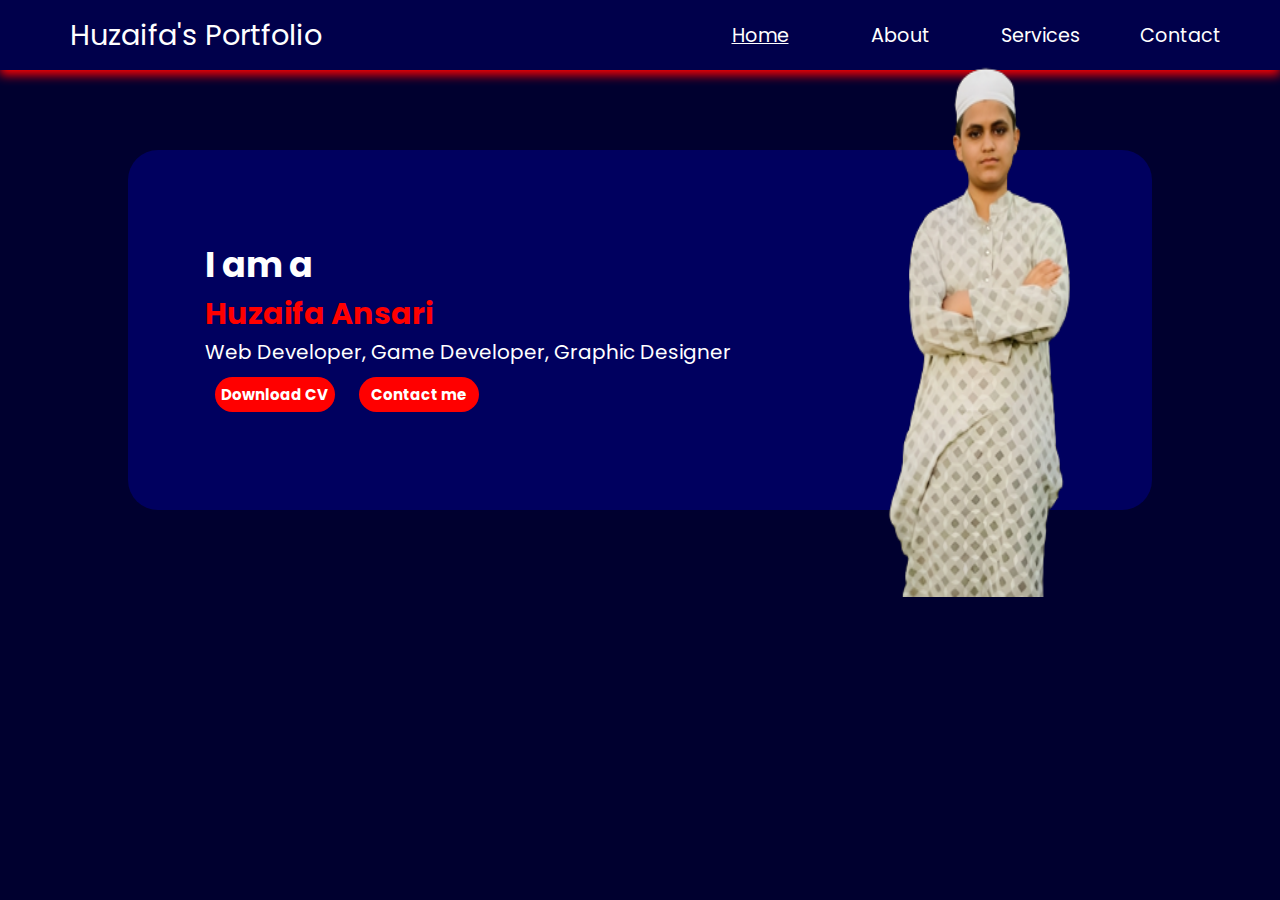
==== index.html @ a24fee54 "Update index.html" ====
<!DOCTYPE html>
<html lang="en">
<head>
    <meta charset="UTF-8">
    <meta name="viewport" content="width=device-width, initial-scale=1.0">
    <link rel="stylesheet" href="/css/style.css">
    <link rel="stylesheet" href="/css/responsive.css">
    <title>Huzaifa's Portfolio</title>
</head>
<body>
    <div class="nav">
        <div class="logo">
            <div><a href="index.html">Huzaifa's Portfolio</a></div>
        </div>
        <div class="list">
            <ul>
                <li><a href="/index.html" id="active">Home</a></li>
                <li><a href="/html/about.html">About</a></li>
                <li><a href="/html/services.html">Services</a></li>
                <li><a href="/html/contact.html">Contact</a></li>
            </ul>
        </div>
    </div>
    <div class="main">
        <div class="infoSection">
            <div class="devInfo">
                <div class="info">I am a</div>
                <div class="name">Huzaifa Ansari</div>
                <div class="dev">Web Developer, Game Developer, Graphic Designer</div>
                <div class="buttons">
                    <button class="btn"><a href="/resources/resume.pdf" target="_blank">Download CV</a></button>
                    <button class="btn"><a href="/html/contact.html">Contact me</a></button>
                </div>
            </div>
            <div class="devPic"><img src="/images/deve.png" alt="CODER HUZAIFA"></div>
        </div>
    </div>
</body>
</html>
---- css/style.css ----
@import url('https://fonts.googleapis.com/css2?family=Poppins&display=swap');
@import url('https://fonts.googleapis.com/css2?family=Poppins&display=swap');

*{
    margin: 0;
    padding: 0;
    font-family: 'Poppins', sans-serif;
    box-sizing: border-box;
}

html,body{
    width: 100%;
    height: 100%;
    /* overflow: hidden; */
}

.important{
    color: red;
    font-weight: bold;
}

#active{
    text-decoration: underline;
}

body{
    background-color: rgb(0, 0, 47);
}

.nav{
    width: 100vw;
    height: 70px;
    background-color: rgb(0, 0, 75);
    display: flex;
    align-items: center;
    justify-content: space-between;
    box-shadow: 0px 5px 10px red;
}

.nav .logo {
    margin-left: 70px;
}

.nav .logo div a{
    color: white;
    text-decoration: none;
    font-size: 1.8rem;
}

.nav .list ul{
    margin-right: 30px;
    display: flex;
    align-items: center;
}

.nav .list ul li{
    text-align: center;
    width: 110px;
    list-style: none;
    margin: 0 15px;
    cursor: pointer;
}

.nav .list ul li:hover{
    transition: all ease-in-out 0.5s;
    box-shadow: 2px 1px 30px  red;
    border-radius: 20px;
}

.nav .list ul li a{
    color: white;
    text-decoration: none;
    font-size: 1.2rem;
}

.nav .list ul li a:hover{
    font-size: 1.3rem;
    transition: all ease-in-out 1s;
}

/* Main Section */


.main{
    display: flex;
    justify-content: center;
    margin: 80px;
}

.infoSection{
    width: 80vw;
    height: 360px;
    display: flex;
    justify-content: space-around;
    align-items: center;
    border-radius: 30px;
    background-color: rgb(0, 0, 95);
    
}

/* .infoSection .devInfo{
    border: 2px solid red;
}*/

.infoSection .devInfo .info{
    color: white;
    font-size: 35px;
    font-weight: bold;
}

.infoSection .devInfo .name{
    color: red;
    font-size: 30px;
    font-family: 'Poppins', sans-serif;;
    font-weight: bolder;
}

.infoSection .devInfo .dev{
    color: white;
    font-size: 20px;
}

.infoSection .devPic img{
    width: 15vw;
    height: 60vh;
}

.infoSection .devInfo .buttons .btn{
    width: 120px;
    height: 35px;
    margin: 10px;
    background-color: red;
    border: none;
    border-radius: 20px;
}

.infoSection .devInfo .buttons .btn a{
    text-decoration: none;
    color: white;
    font-size: 15px;
    font-weight: bold;
}

.infoSection .devInfo .buttons .btn:hover{
    background-color: white;
}

.infoSection .devInfo .buttons .btn:hover a{
    color: red;
    font-weight: bold;
}
---- css/responsive.css ----
@media only screen and (max-width:750px){
    .nav{
        flex-direction: column;
        height: 90px;
        align-items: center;
        justify-content: center;
    }

    .nav .logo {
        margin-left: 0px;
    }

    .nav .list ul li{
        margin: 0 0;
    }

    .infoSection .devPic img{
        display: none;
    }

    .infoSection{
        flex-direction: column;
        height: 300px;
        width: 100vw;
    }

    .infoSection .devInfo{
        margin-left: 25px;
    }

    /* About */

    .about{
        height: 300px;
    }

    .about .hackerImg img{
        display: none;
    }

    .about .hackerImg{
        border: none;
    }

    .about .aboutTxtHead{
        margin-left: 25px;
        margin-bottom: 25px;
    }

    /* Services */

    .serviceSection{
        height: 900px;
    }

    .serviceSection .row{
        flex-direction: column;
    }

    .serviceSection .row .service{
        margin: 10px;
    }

    /* Contact */

    .formSection{
        flex-direction: column;
        height: 600px;
        text-align: center;
        
    }

    .formSection form{
        margin: 0 auto;
    }

    .formSection form .btn{
        margin-left: 0px;
    }
}


@media only screen and (max-width:400px){
    
    .nav .logo {
        margin-left: 0px;
    }
    
    .nav .list ul li{
        margin: 0px -10px;
    }
}
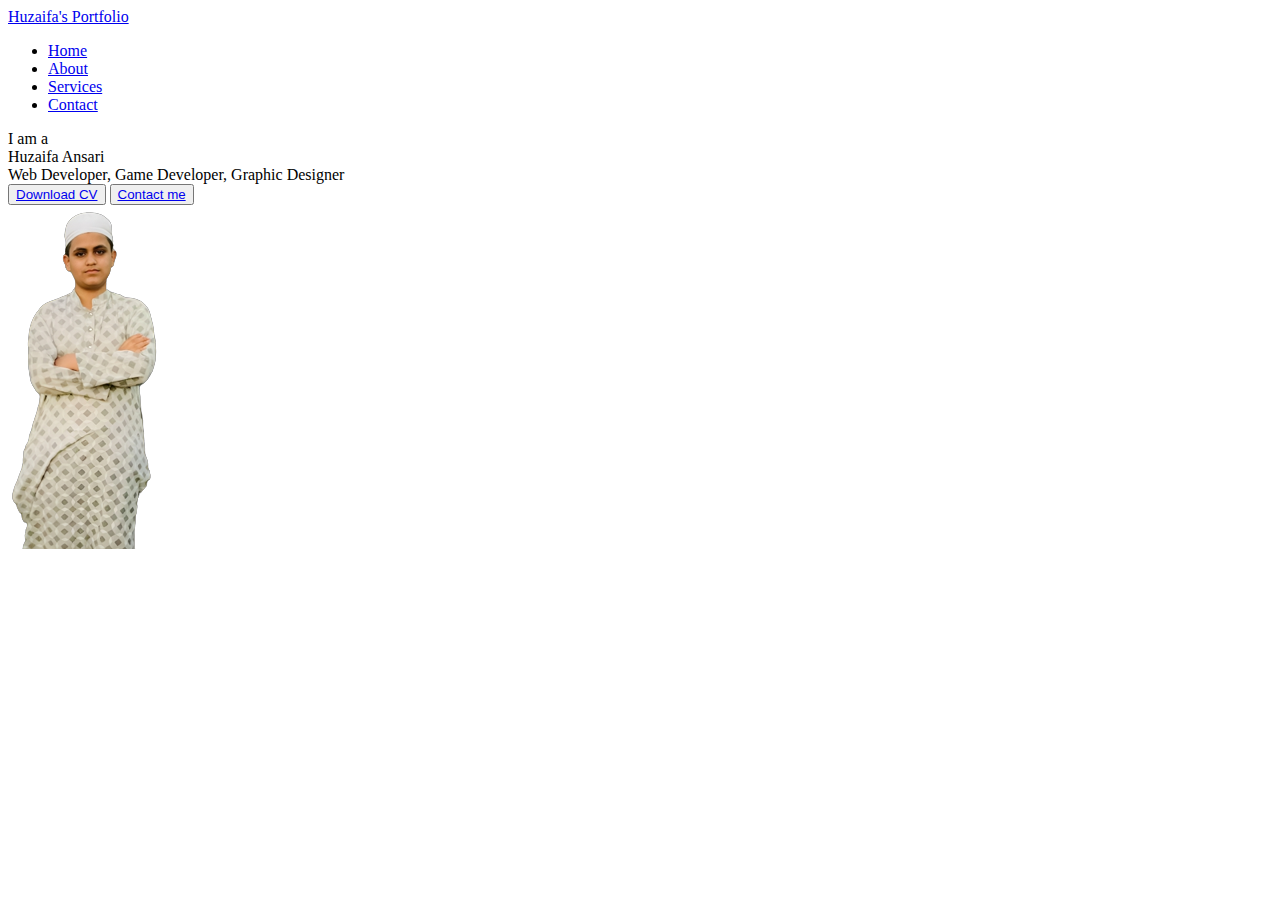
==== commit f487bfb3: "Update index.html" ====
--- a/index.html
+++ b/index.html
@@ -3,8 +3,8 @@
 <head>
     <meta charset="UTF-8">
     <meta name="viewport" content="width=device-width, initial-scale=1.0">
-    <link rel="stylesheet" href="/css/style.css">
-    <link rel="stylesheet" href="/css/responsive.css">
+    <link rel="stylesheet" href="/style.css">
+    <link rel="stylesheet" href="/responsive.css">
     <title>Huzaifa's Portfolio</title>
 </head>
 <body>
@@ -14,10 +14,10 @@
         </div>
         <div class="list">
             <ul>
-                <li><a href="/index.html" id="active">Home</a></li>
-                <li><a href="/html/about.html">About</a></li>
-                <li><a href="/html/services.html">Services</a></li>
-                <li><a href="/html/contact.html">Contact</a></li>
+                <li><a href="index.html" id="active">Home</a></li>
+                <li><a href="/about.html">About</a></li>
+                <li><a href="/services.html">Services</a></li>
+                <li><a href="/contact.html">Contact</a></li>
             </ul>
         </div>
     </div>
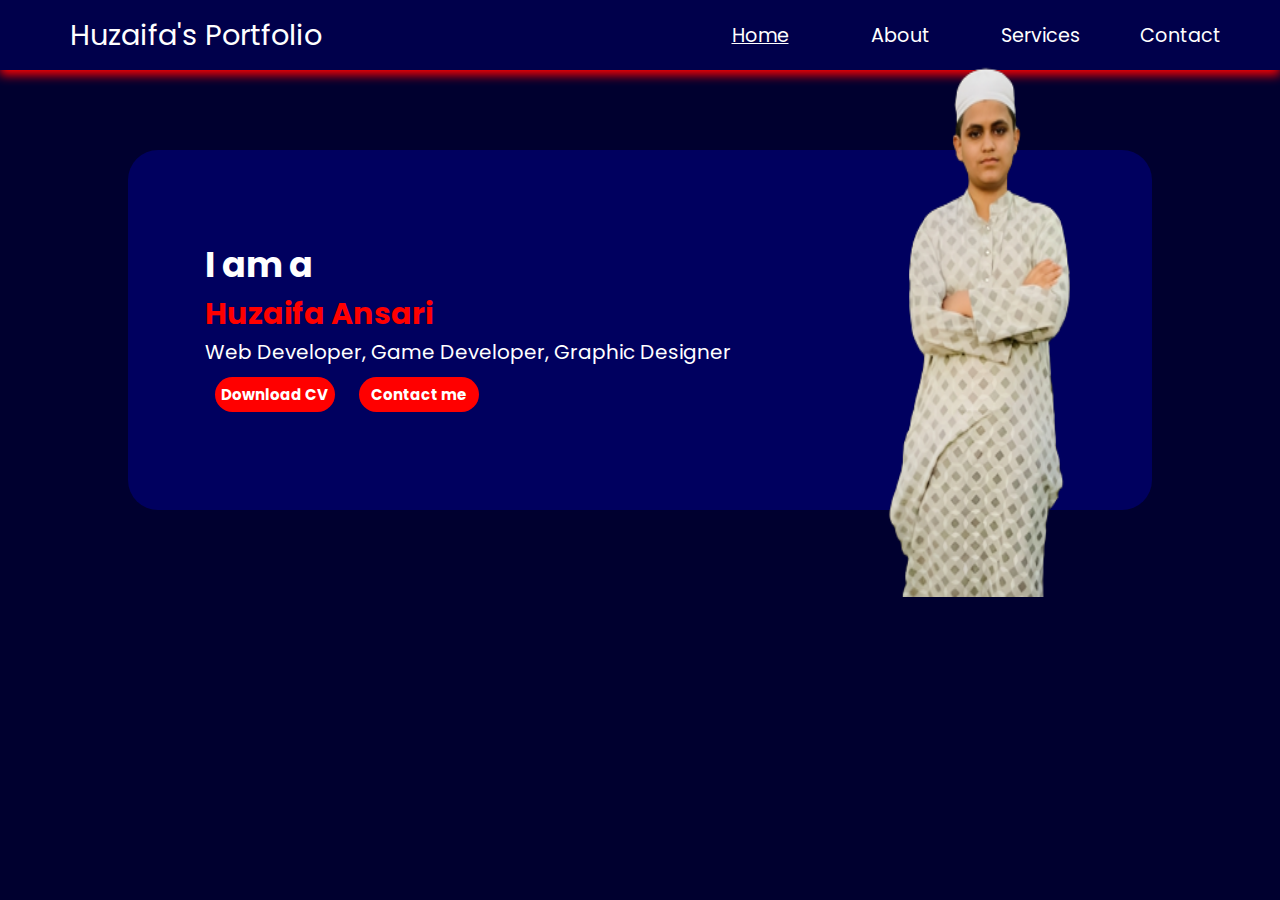
==== commit e8afe7fb: "Update index.html" ====
--- a/index.html
+++ b/index.html
@@ -3,8 +3,8 @@
 <head>
     <meta charset="UTF-8">
     <meta name="viewport" content="width=device-width, initial-scale=1.0">
-    <link rel="stylesheet" href="/style.css">
-    <link rel="stylesheet" href="/responsive.css">
+    <link rel="stylesheet" href="https://coder-huzaifa.github.io/CODER_HUZAIFA/css/style.css">
+    <link rel="stylesheet" href="https://coder-huzaifa.github.io/CODER_HUZAIFA/css/reponsive.css">
     <title>Huzaifa's Portfolio</title>
 </head>
 <body>
@@ -14,10 +14,10 @@
         </div>
         <div class="list">
             <ul>
-                <li><a href="index.html" id="active">Home</a></li>
-                <li><a href="/about.html">About</a></li>
-                <li><a href="/services.html">Services</a></li>
-                <li><a href="/contact.html">Contact</a></li>
+                <li><a href="https://coder-huzaifa.github.io/CODER_HUZAIFA/index.html" id="active">Home</a></li>
+                <li><a href="https://coder-huzaifa.github.io/CODER_HUZAIFA/html/about.html">About</a></li>
+                <li><a href="https://coder-huzaifa.github.io/CODER_HUZAIFA/html/services.html">Services</a></li>
+                <li><a href="https://coder-huzaifa.github.io/CODER_HUZAIFA/html/contact.html">Contact</a></li>
             </ul>
         </div>
     </div>
